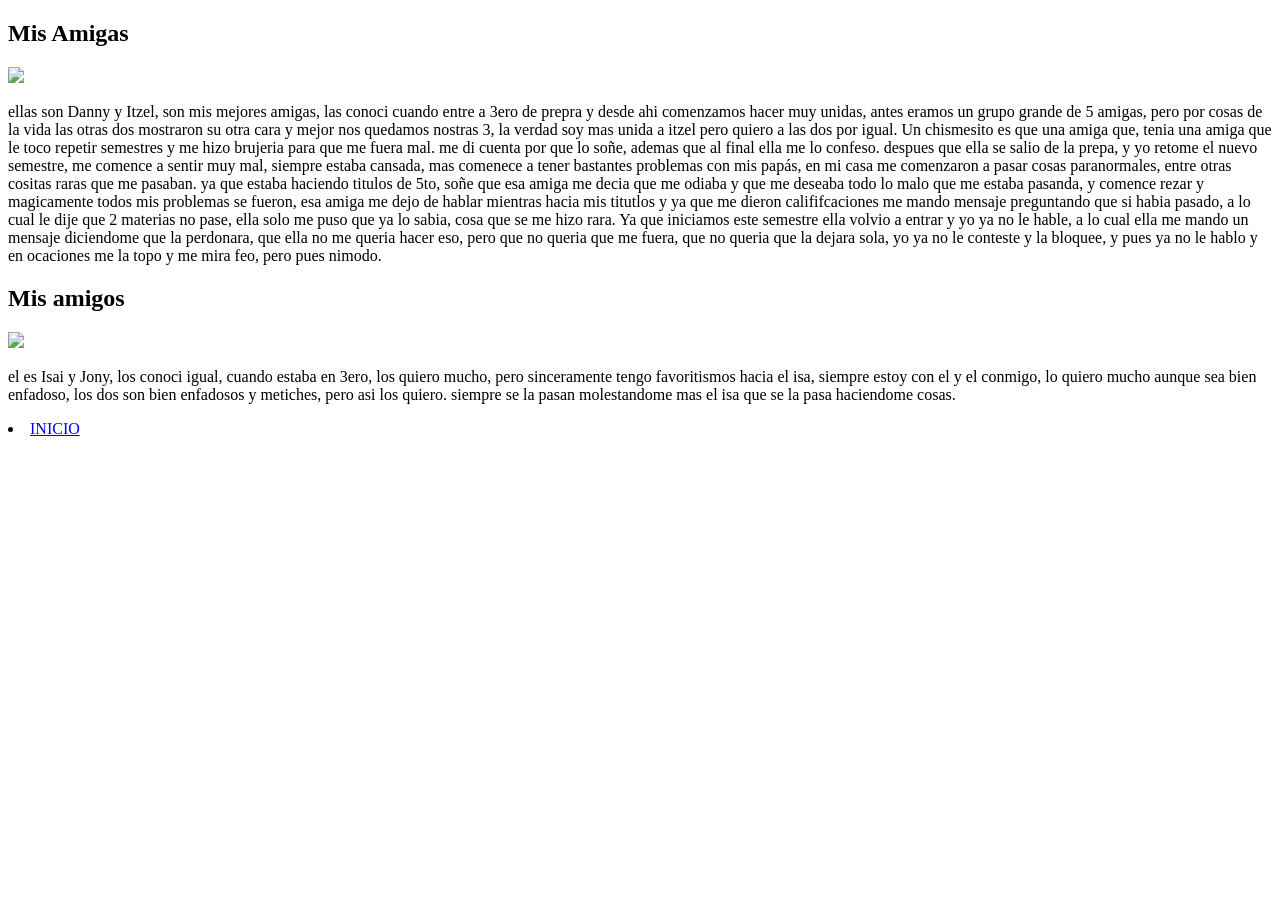
==== practica3/pagina/Amigos.html @ 16923436 "Add files via upload" ====
<!DOCTYPE html>
<html>
<head>
	<meta charset="utf-8">
	<meta name="viewport" content="width=device-width, initial-scale=1">
	<title>Mis Amigos</title>
<h2>Mis Amigas</h2>
<img src="https://mail.google.com/mail/u/0?ui=2&ik=18e2577180&attid=0.7&permmsgid=msg-f:1858688158156849019&th=19cb63083729ff7b&view=att&disp=safe&realattid=19cb630471abb9335ea6&zw"width="300">
<p>ellas son Danny y Itzel, son mis mejores amigas, las conoci cuando entre a 3ero de prepra y desde ahi comenzamos hacer muy unidas, antes eramos un  grupo grande de 5 amigas, pero por cosas de la vida las otras dos mostraron su otra cara y mejor nos quedamos nostras 3, la verdad soy mas unida a itzel pero quiero a las dos por igual.
Un chismesito es que una amiga que, tenia una amiga que le toco repetir semestres y me hizo brujeria para que me fuera mal. me di cuenta por que lo soñe, ademas que al final ella me lo confeso. despues que ella se salio de la prepa, y yo retome el nuevo semestre, me comence a sentir muy mal, siempre estaba cansada, mas comenece a tener bastantes problemas con mis papás, en mi casa me comenzaron a pasar cosas paranormales, entre otras cositas raras que me pasaban. ya que estaba haciendo titulos de 5to, soñe que esa amiga me decia que me odiaba y que me deseaba todo lo malo que me estaba pasanda, y comence rezar y magicamente todos mis problemas se fueron, esa amiga me dejo de hablar mientras hacia mis titutlos y ya que me dieron calififcaciones me mando mensaje preguntando que si habia pasado, a lo cual le dije que 2 materias no pase, ella solo me puso que ya lo sabia, cosa que se me hizo rara. Ya que iniciamos este semestre ella volvio a entrar y yo ya no le hable, a lo cual ella me mando un mensaje diciendome que la perdonara, que ella no me queria hacer eso, pero que no queria que me fuera, que no queria que la dejara sola, yo ya no le conteste y la bloquee, y pues ya no le hablo y en ocaciones me la topo y me mira feo, pero pues nimodo. </p>

<h2>Mis amigos</h2>
<img src="https://mail.google.com/mail/u/0?ui=2&ik=18e2577180&attid=0.1&permmsgid=msg-a:r1831739024450367363&th=19ccf307b4be49cd&view=att&disp=safe&realattid=19ccf305b22ad4e93991&zw"width="300">
<p>el es Isai y Jony, los conoci igual, cuando estaba en 3ero, los quiero mucho, pero sinceramente tengo favoritismos hacia el isa, siempre estoy con el y el conmigo, lo quiero mucho aunque sea bien enfadoso, los dos son bien enfadosos y metiches, pero asi los quiero. siempre se la pasan molestandome mas el isa que se la pasa haciendome cosas.</p>

<li><a href="../index.html">INICIO</a></li>


</head>
<body>


</body>
</html>
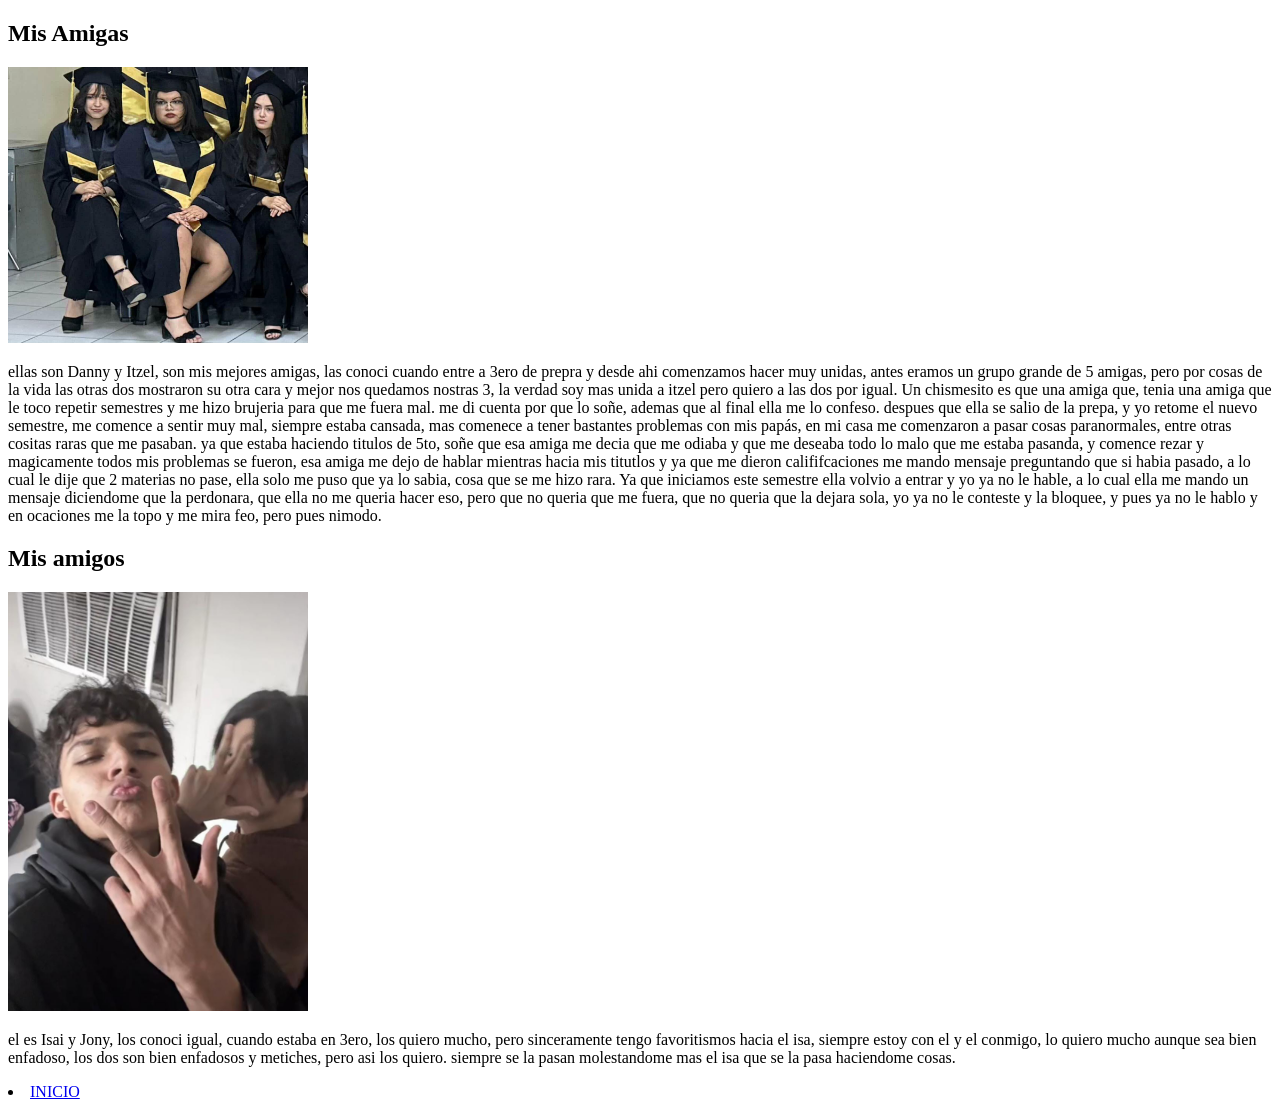
==== commit 6ccc5479: "Update Amigos.html with new image paths and content" ====
--- a/practica3/pagina/Amigos.html
+++ b/practica3/pagina/Amigos.html
@@ -5,12 +5,12 @@
 	<meta name="viewport" content="width=device-width, initial-scale=1">
 	<title>Mis Amigos</title>
 <h2>Mis Amigas</h2>
-<img src="https://mail.google.com/mail/u/0?ui=2&ik=18e2577180&attid=0.7&permmsgid=msg-f:1858688158156849019&th=19cb63083729ff7b&view=att&disp=safe&realattid=19cb630471abb9335ea6&zw"width="300">
+<img src="../img/amigas.jpg"width="300">
 <p>ellas son Danny y Itzel, son mis mejores amigas, las conoci cuando entre a 3ero de prepra y desde ahi comenzamos hacer muy unidas, antes eramos un  grupo grande de 5 amigas, pero por cosas de la vida las otras dos mostraron su otra cara y mejor nos quedamos nostras 3, la verdad soy mas unida a itzel pero quiero a las dos por igual.
 Un chismesito es que una amiga que, tenia una amiga que le toco repetir semestres y me hizo brujeria para que me fuera mal. me di cuenta por que lo soñe, ademas que al final ella me lo confeso. despues que ella se salio de la prepa, y yo retome el nuevo semestre, me comence a sentir muy mal, siempre estaba cansada, mas comenece a tener bastantes problemas con mis papás, en mi casa me comenzaron a pasar cosas paranormales, entre otras cositas raras que me pasaban. ya que estaba haciendo titulos de 5to, soñe que esa amiga me decia que me odiaba y que me deseaba todo lo malo que me estaba pasanda, y comence rezar y magicamente todos mis problemas se fueron, esa amiga me dejo de hablar mientras hacia mis titutlos y ya que me dieron calififcaciones me mando mensaje preguntando que si habia pasado, a lo cual le dije que 2 materias no pase, ella solo me puso que ya lo sabia, cosa que se me hizo rara. Ya que iniciamos este semestre ella volvio a entrar y yo ya no le hable, a lo cual ella me mando un mensaje diciendome que la perdonara, que ella no me queria hacer eso, pero que no queria que me fuera, que no queria que la dejara sola, yo ya no le conteste y la bloquee, y pues ya no le hablo y en ocaciones me la topo y me mira feo, pero pues nimodo. </p>
 
 <h2>Mis amigos</h2>
-<img src="https://mail.google.com/mail/u/0?ui=2&ik=18e2577180&attid=0.1&permmsgid=msg-a:r1831739024450367363&th=19ccf307b4be49cd&view=att&disp=safe&realattid=19ccf305b22ad4e93991&zw"width="300">
+<img src="../img/amigos.jpg"width="300">
 <p>el es Isai y Jony, los conoci igual, cuando estaba en 3ero, los quiero mucho, pero sinceramente tengo favoritismos hacia el isa, siempre estoy con el y el conmigo, lo quiero mucho aunque sea bien enfadoso, los dos son bien enfadosos y metiches, pero asi los quiero. siempre se la pasan molestandome mas el isa que se la pasa haciendome cosas.</p>
 
 <li><a href="../index.html">INICIO</a></li>
@@ -21,4 +21,4 @@
 
 
 </body>
-</html>+</html>
